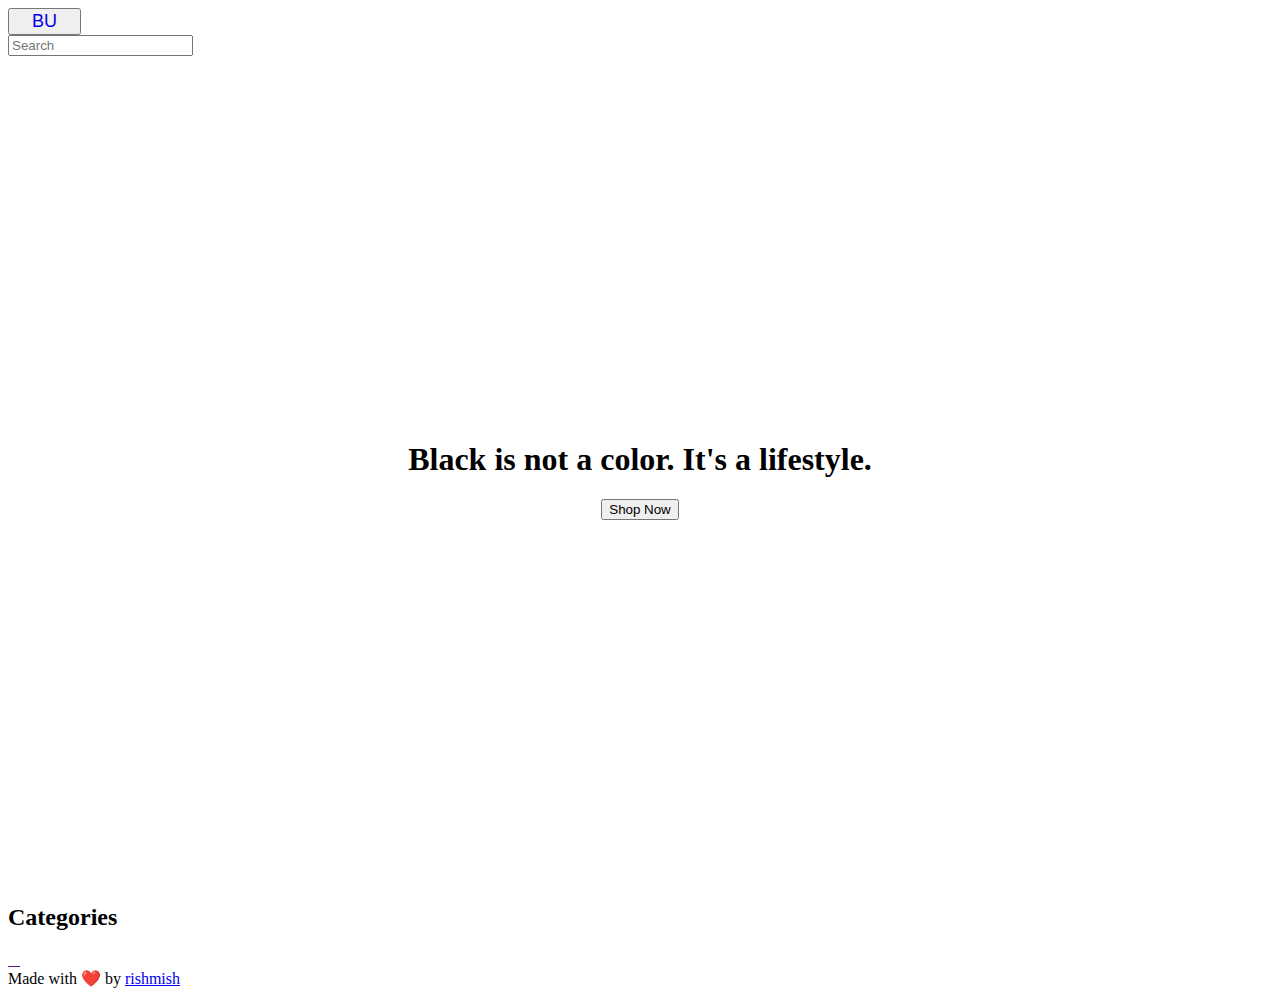
==== index.html @ 2451d8f4 "feat: categories" ====
<!DOCTYPE html>
<html lang="en">
  <head>
    <meta charset="UTF-8" />
    <meta http-equiv="X-UA-Compatible" content="IE=edge" />
    <meta name="viewport" content="width=device-width, initial-scale=1.0" />
    <title>Black Unlimited</title>
    <script
      src="https://kit.fontawesome.com/2e19b7c0b2.js"
      crossorigin="anonymous"
    ></script>
    <link rel="stylesheet" href="styles/main.css" />
  </head>
  <body>
    <nav>
      <div class="nav-section nav-left">
        <button class="nav-section-items btn">
          <a class="logo" href="../index.html"> BU </a>
        </button>
      </div>
      <div class="search">
        <input type="search" class="input-field" placeholder="Search" />
      </div>
      <div class="nav-section nav-icons">
        <a class="link-no-style" href="https://404first.netlify.app/"
          ><i class="fas fa-shopping-bag nav-section-items"></i>
        </a>

        <a class="link-no-style" href="https://404first.netlify.app/"
          ><i class="fas fa-heart nav-section-items"></i
        ></a>
        <a class="link-no-style" href="https://404first.netlify.app/"
          ><i class="far fa-user-circle nav-section-items"></i
        ></a>
      </div>
    </nav>
    <main>
      <div class="hero">
        <h1 class="text-center m-4">Black is not a color. It's a lifestyle.</h1>
        <a href="#next">
          <button class="primary-outline-btn btn">Shop Now</button>
        </a>
      </div>
      <div id="next" class="categories p-4">
        <h2 class="text-center m-4">Categories</h2>
        <!-- <div class="card">
          <h2 class="card-title">jeans</h2>
        </div> -->
        <a href="">
          <img
            src="https://assets.myntassets.com/w_163,c_limit,fl_progressive,dpr_2.0/assets/images/2020/7/8/89f1bd9d-3a28-456d-888a-beff717a06f81594222908155-Shirts.jpg"
            alt=""
            class="squared-img responsive-img m-r-2"
          />
        </a>

        <a href="">
          <img
            src="https://assets.myntassets.com/w_163,c_limit,fl_progressive,dpr_2.0/assets/images/2020/7/8/9ff1f34e-9242-47fd-9566-e7d7a5c240511594222908483-T-shirt.jpg"
            alt=""
            class="squared-img responsive-img m-r-2"
          />
        </a>

        <a href="">
          <img
            src="https://assets.myntassets.com/w_163,c_limit,fl_progressive,dpr_2.0/assets/images/2020/7/8/720cf6ef-3be4-4825-8211-0125c942e3821594222907960-Jeans.jpg"
            alt=""
            class="squared-img responsive-img m-r-2"
          />
        </a>
        <a href="">
          <img
            src="https://assets.myntassets.com/w_163,c_limit,fl_progressive,dpr_2.0/assets/images/2020/7/8/ae14f627-9fd9-41ce-80a4-f107c316c7eb1594222907625-Casual-shoes.jpg"
            alt=""
            class="squared-img responsive-img"
          />
        </a>
      </div>
    </main>
    <footer class="text-center m-t-4">
      Made with ❤️ by
      <a
        class="link-no-style"
        target="_blank"
        href="https://github.com/rishimish"
        >rishmish</a
      >
    </footer>
  </body>
</html>
---- styles/main.css ----
@import url(https://sigma-ui.netlify.app/styles/main.css);

@import "./variables.css";

* {
  /* outline: 1px solid red; */
}

html {
  scroll-behavior: smooth;
}
.logo {
  width: 3rem;
  padding: 1rem;
  border: 1px solid var(--primary-color);
  text-decoration: none;
  font-size: large;
  border-radius: 6px;
}

.input-field {
  box-shadow: none;
}
.logo:hover {
  color: var(--primary-color);
}

.hero {
  min-height: 92vh;
  text-align: center;
  display: flex;
  flex-direction: column;
  align-items: center;
  justify-content: center;
}

.hero .btn {
  box-shadow: 12px 12px 16px 0 var(--shadow-grey),
    -8px -8px 12px 0 var(--shadow-black);
}
.hero .btn:hover {
  box-shadow: none;
}

.hero .btn:active {
  box-shadow: 5px 5px 5px var(--shadow-grey);
}
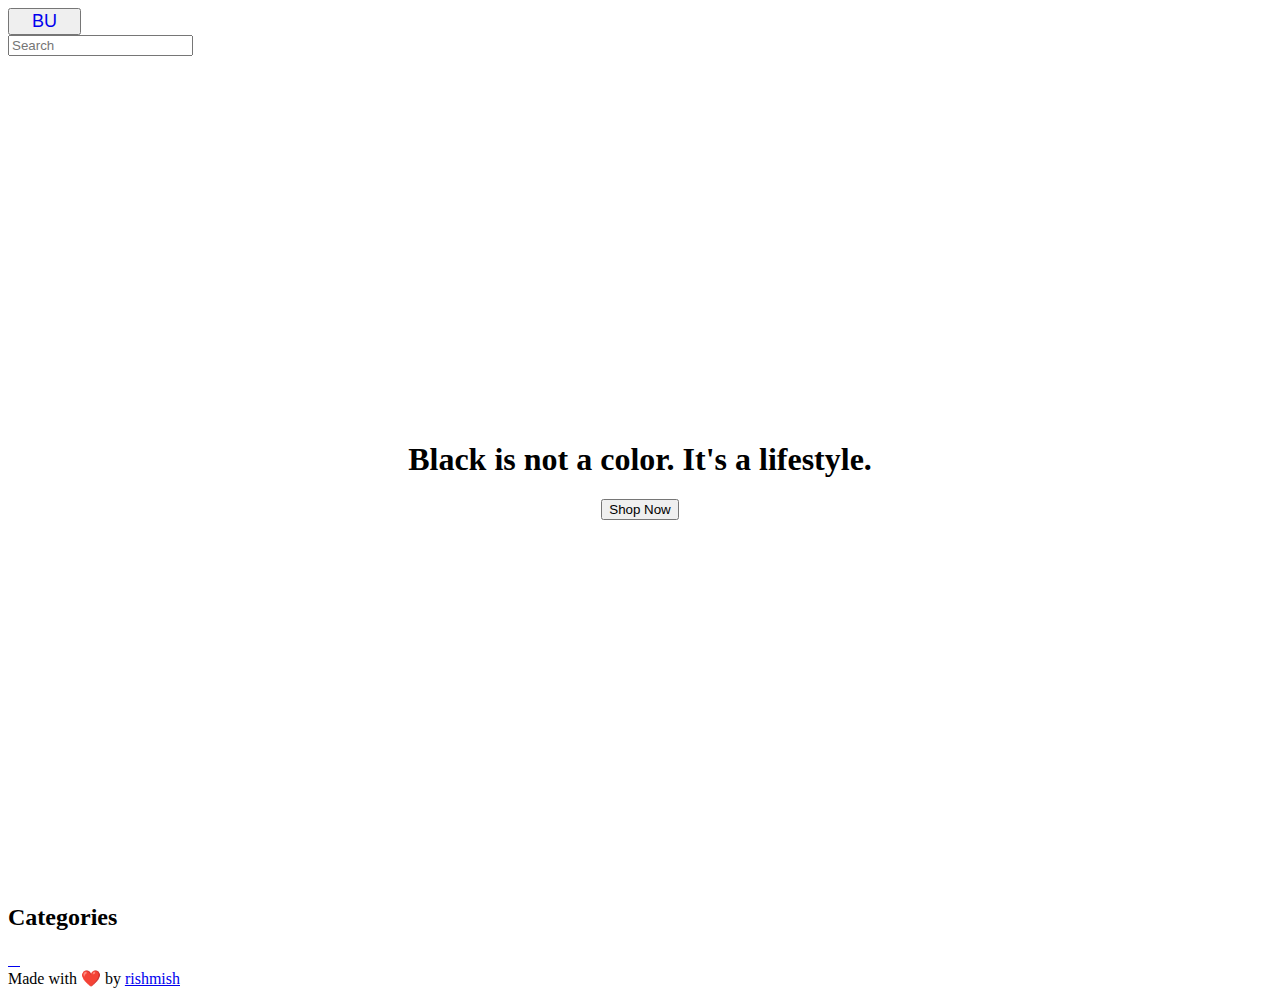
==== commit f09907ad: "fix: added products page link" ====
--- a/index.html
+++ b/index.html
@@ -4,6 +4,11 @@
     <meta charset="UTF-8" />
     <meta http-equiv="X-UA-Compatible" content="IE=edge" />
     <meta name="viewport" content="width=device-width, initial-scale=1.0" />
+    <meta
+      name="description"
+      content="Black Unlimited - Your One Stop Destination for Black Color Apparels."
+    />
+    <meta name="author" content="Rishabh Mishra" />
     <title>Black Unlimited</title>
     <script
       src="https://kit.fontawesome.com/2e19b7c0b2.js"
@@ -26,10 +31,10 @@
           ><i class="fas fa-shopping-bag nav-section-items"></i>
         </a>
 
-        <a class="link-no-style" href="https://404first.netlify.app/"
+        <a class="link-no-style" href="./pages/wishlist.html"
           ><i class="fas fa-heart nav-section-items"></i
         ></a>
-        <a class="link-no-style" href="https://404first.netlify.app/"
+        <a class="link-no-style" href="./pages/login.html"
           ><i class="far fa-user-circle nav-section-items"></i
         ></a>
       </div>
@@ -37,7 +42,7 @@
     <main>
       <div class="hero">
         <h1 class="text-center m-4">Black is not a color. It's a lifestyle.</h1>
-        <a href="#next">
+        <a href="./pages/products.html">
           <button class="primary-outline-btn btn">Shop Now</button>
         </a>
       </div>
@@ -46,7 +51,7 @@
         <!-- <div class="card">
           <h2 class="card-title">jeans</h2>
         </div> -->
-        <a href="">
+        <a href="./pages/products.html">
           <img
             src="https://assets.myntassets.com/w_163,c_limit,fl_progressive,dpr_2.0/assets/images/2020/7/8/89f1bd9d-3a28-456d-888a-beff717a06f81594222908155-Shirts.jpg"
             alt=""
@@ -54,7 +59,7 @@
           />
         </a>
 
-        <a href="">
+        <a href="./pages/products.html">
           <img
             src="https://assets.myntassets.com/w_163,c_limit,fl_progressive,dpr_2.0/assets/images/2020/7/8/9ff1f34e-9242-47fd-9566-e7d7a5c240511594222908483-T-shirt.jpg"
             alt=""
@@ -62,14 +67,14 @@
           />
         </a>
 
-        <a href="">
+        <a href="./pages/products.html">
           <img
             src="https://assets.myntassets.com/w_163,c_limit,fl_progressive,dpr_2.0/assets/images/2020/7/8/720cf6ef-3be4-4825-8211-0125c942e3821594222907960-Jeans.jpg"
             alt=""
             class="squared-img responsive-img m-r-2"
           />
         </a>
-        <a href="">
+        <a href="./pages/products.html">
           <img
             src="https://assets.myntassets.com/w_163,c_limit,fl_progressive,dpr_2.0/assets/images/2020/7/8/ae14f627-9fd9-41ce-80a4-f107c316c7eb1594222907625-Casual-shoes.jpg"
             alt=""
--- a/styles/main.css
+++ b/styles/main.css
@@ -9,6 +9,11 @@
 html {
   scroll-behavior: smooth;
 }
+
+i {
+  background-color: inherit;
+}
+
 .logo {
   width: 3rem;
   padding: 1rem;
@@ -18,7 +23,7 @@
   border-radius: 6px;
 }
 
-.input-field {
+nav .input-field {
   box-shadow: none;
 }
 .logo:hover {
@@ -45,3 +50,8 @@
 .hero .btn:active {
   box-shadow: 5px 5px 5px var(--shadow-grey);
 }
+
+.column {
+  display: flex;
+  flex-direction: column;
+}
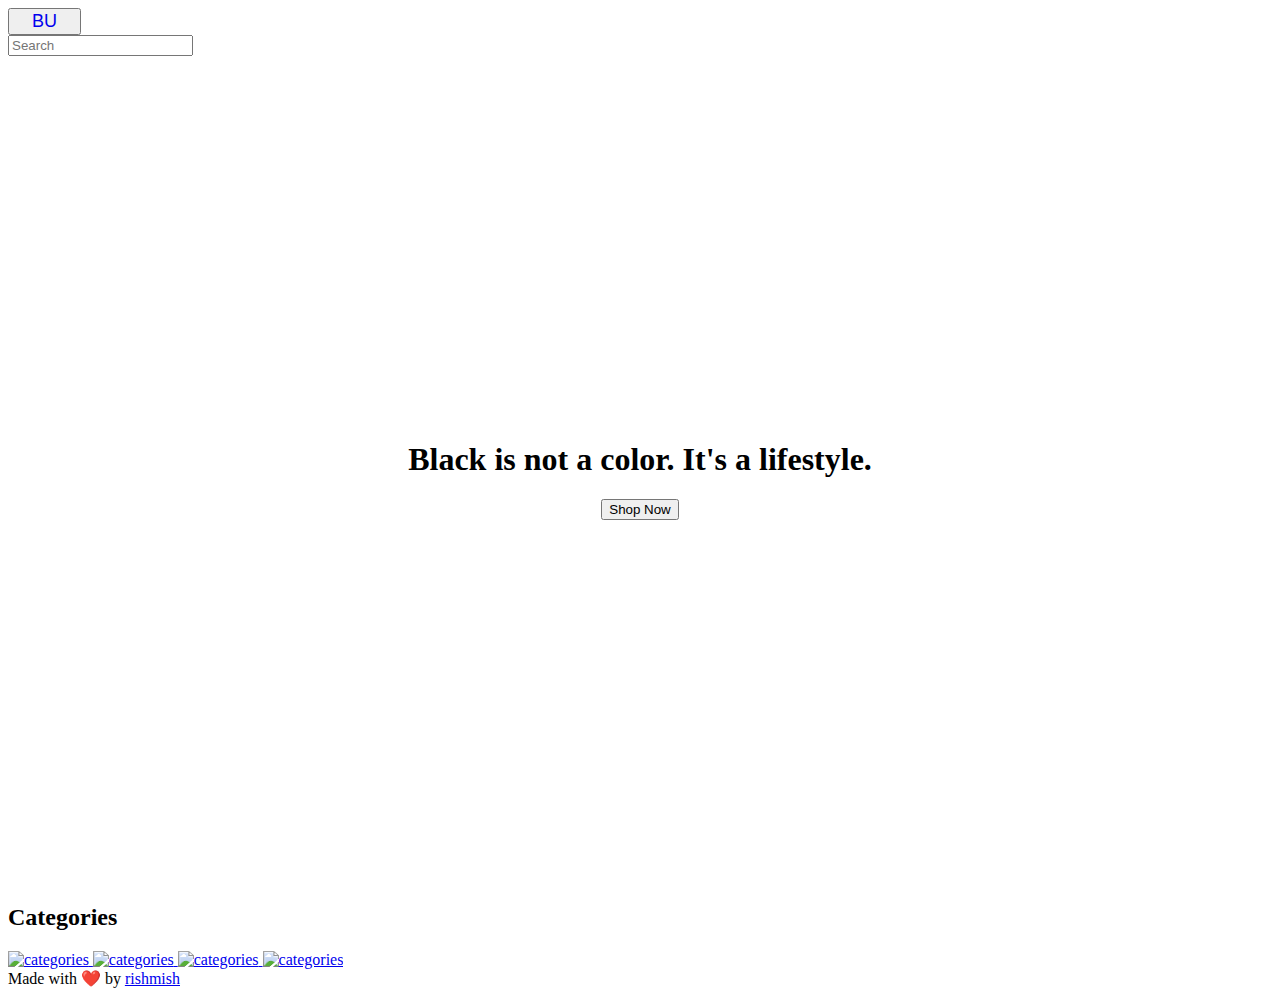
==== commit d061a53b: "fix: added alt tag" ====
--- a/index.html
+++ b/index.html
@@ -54,7 +54,7 @@
         <a href="./pages/products.html">
           <img
             src="https://assets.myntassets.com/w_163,c_limit,fl_progressive,dpr_2.0/assets/images/2020/7/8/89f1bd9d-3a28-456d-888a-beff717a06f81594222908155-Shirts.jpg"
-            alt=""
+            alt="categories"
             class="squared-img responsive-img m-r-2"
           />
         </a>
@@ -62,7 +62,7 @@
         <a href="./pages/products.html">
           <img
             src="https://assets.myntassets.com/w_163,c_limit,fl_progressive,dpr_2.0/assets/images/2020/7/8/9ff1f34e-9242-47fd-9566-e7d7a5c240511594222908483-T-shirt.jpg"
-            alt=""
+            alt="categories"
             class="squared-img responsive-img m-r-2"
           />
         </a>
@@ -70,14 +70,14 @@
         <a href="./pages/products.html">
           <img
             src="https://assets.myntassets.com/w_163,c_limit,fl_progressive,dpr_2.0/assets/images/2020/7/8/720cf6ef-3be4-4825-8211-0125c942e3821594222907960-Jeans.jpg"
-            alt=""
+            alt="categories"
             class="squared-img responsive-img m-r-2"
           />
         </a>
         <a href="./pages/products.html">
           <img
             src="https://assets.myntassets.com/w_163,c_limit,fl_progressive,dpr_2.0/assets/images/2020/7/8/ae14f627-9fd9-41ce-80a4-f107c316c7eb1594222907625-Casual-shoes.jpg"
-            alt=""
+            alt="categories"
             class="squared-img responsive-img"
           />
         </a>
--- a/styles/main.css
+++ b/styles/main.css
@@ -1,10 +1,6 @@
 @import url(https://sigma-ui.netlify.app/styles/main.css);
 
 @import "./variables.css";
-
-* {
-  /* outline: 1px solid red; */
-}
 
 html {
   scroll-behavior: smooth;
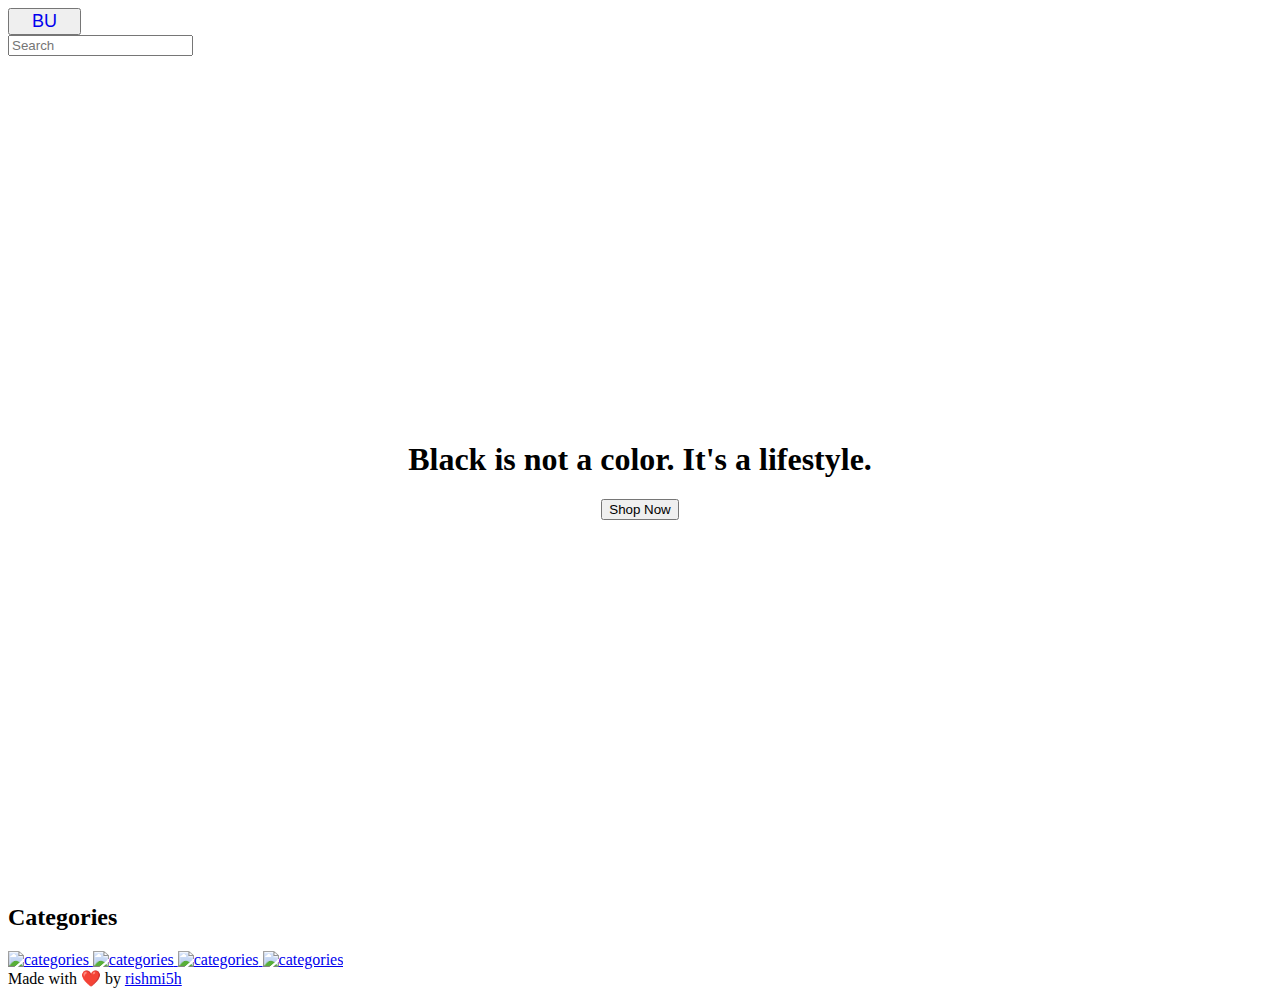
==== commit cde8b83e: "fix: social links" ====
--- a/index.html
+++ b/index.html
@@ -27,7 +27,7 @@
         <input type="search" class="input-field" placeholder="Search" />
       </div>
       <div class="nav-section nav-icons">
-        <a class="link-no-style" href="https://404first.netlify.app/"
+        <a class="link-no-style" href="./pages/cart.html"
           ><i class="fas fa-shopping-bag nav-section-items"></i>
         </a>
 
@@ -88,8 +88,8 @@
       <a
         class="link-no-style"
         target="_blank"
-        href="https://github.com/rishimish"
-        >rishmish</a
+        href="https://github.com/rishmi5h"
+        >rishmi5h</a
       >
     </footer>
   </body>
